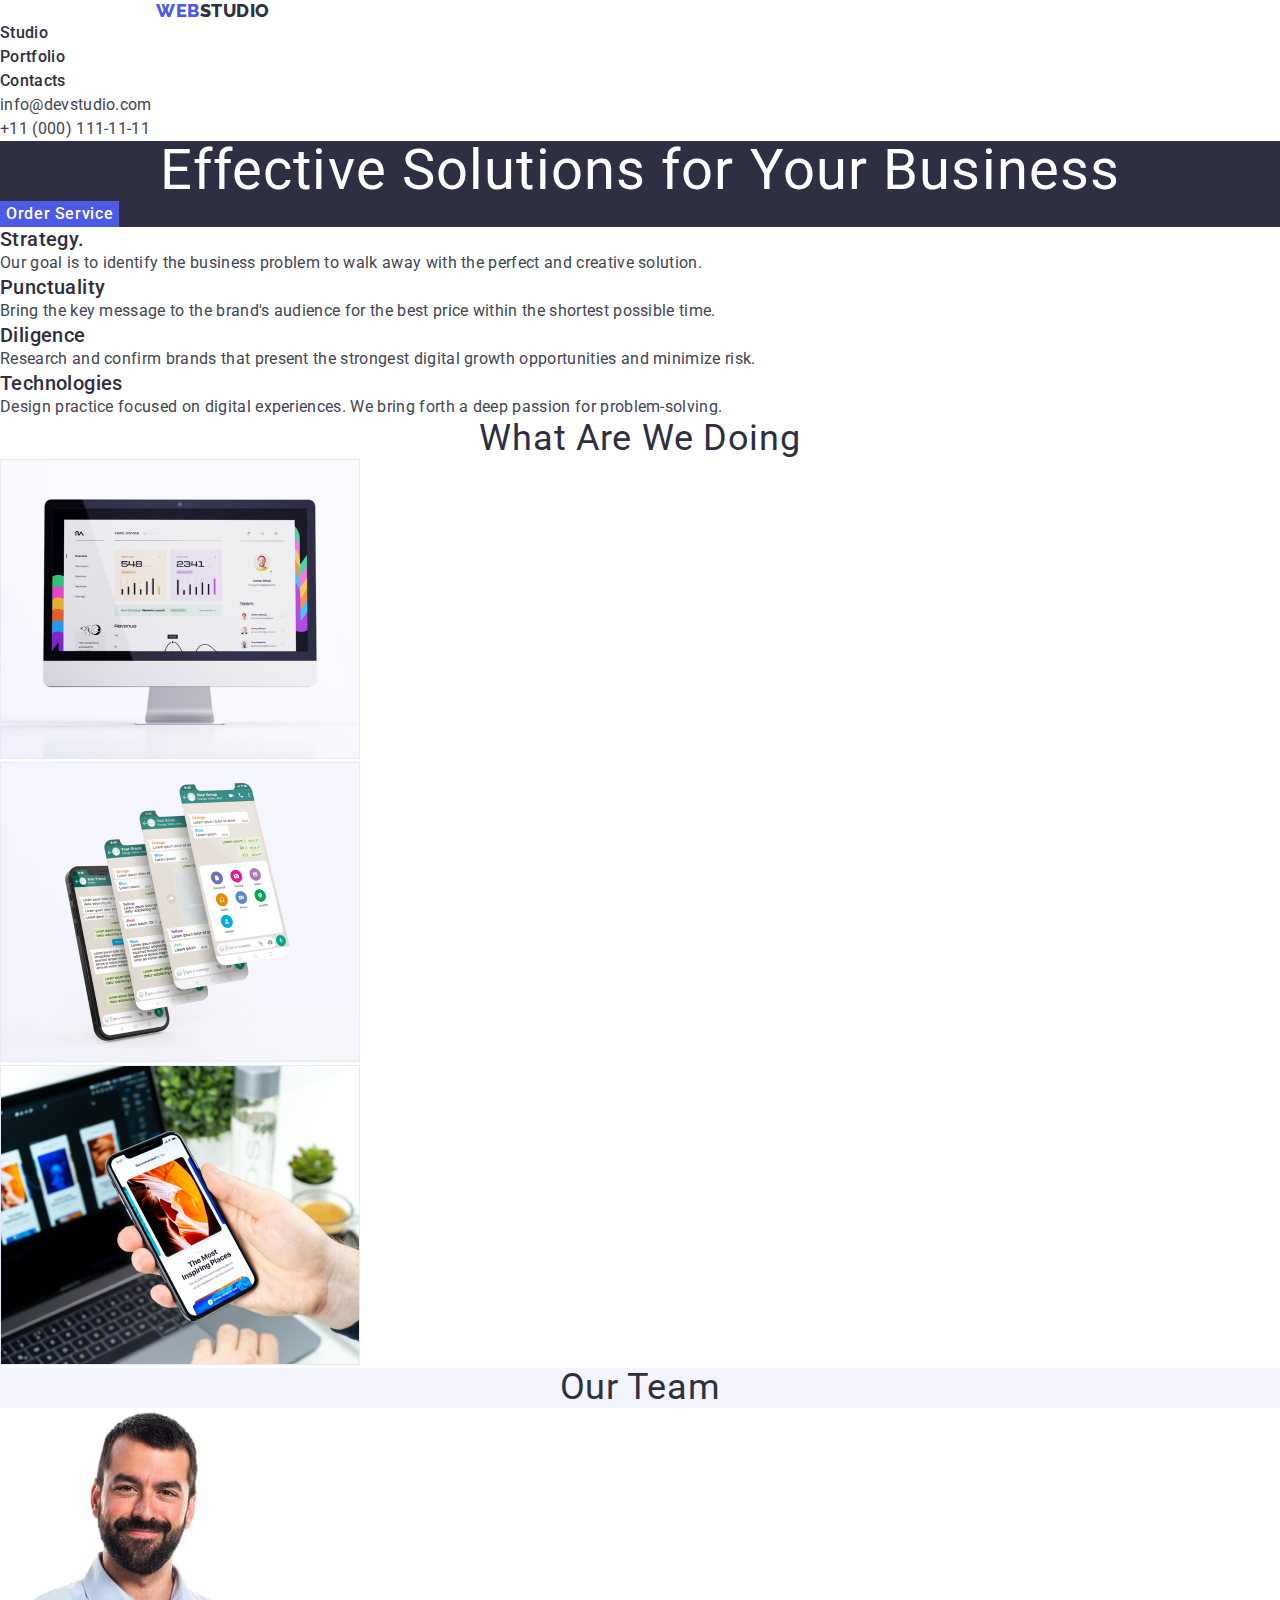
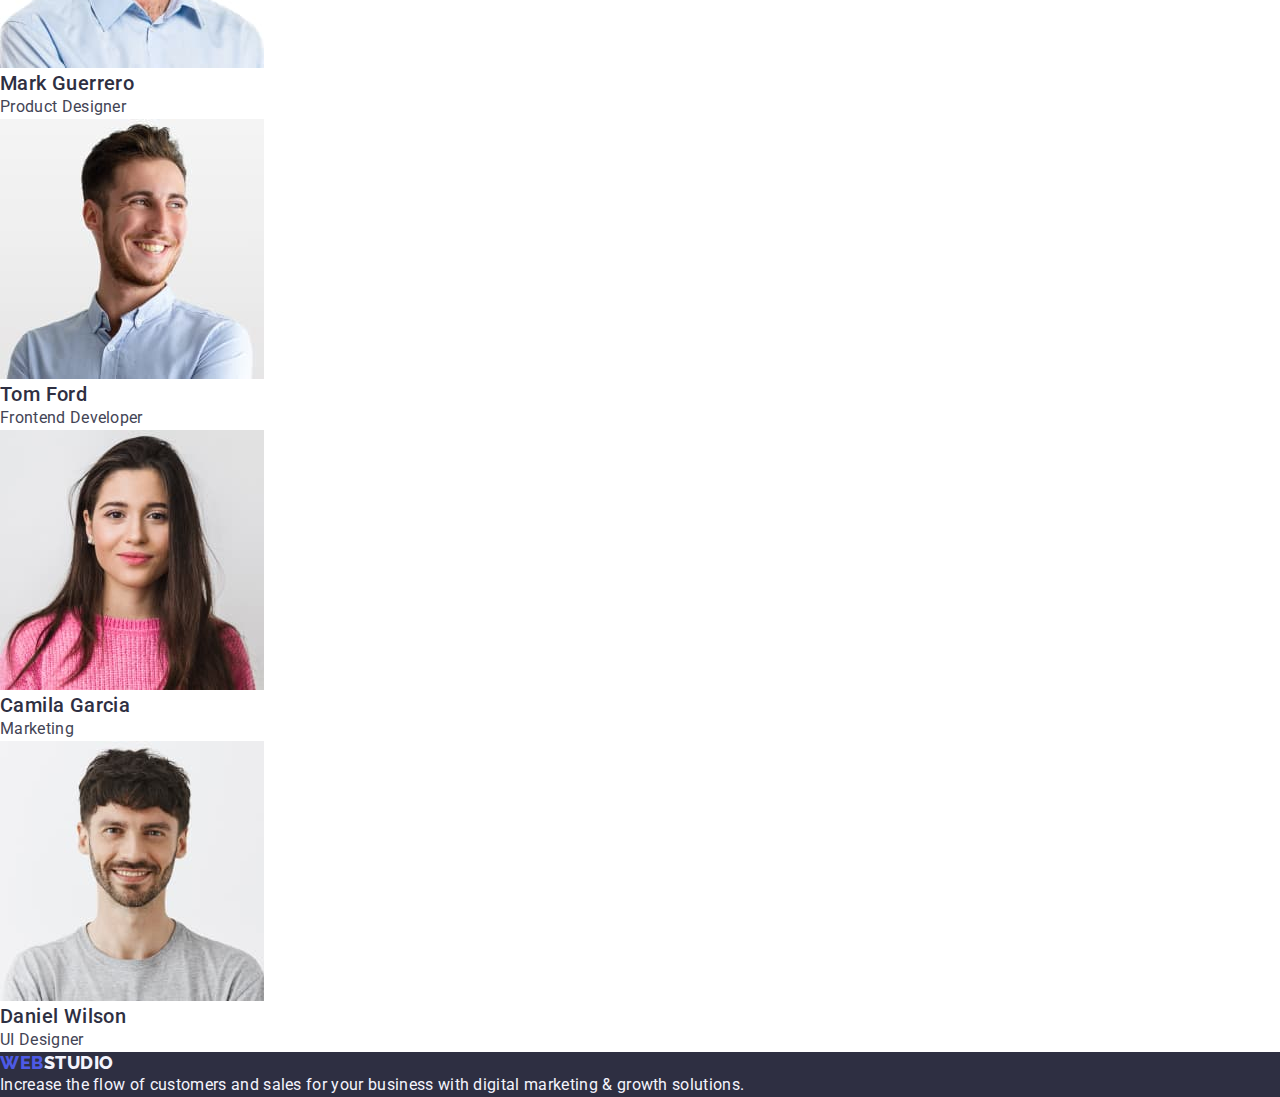
==== index.html @ 5983912a "finish studio" ====
<!DOCTYPE html>
<html lang="en">

<head>
    <meta charset="UTF-8">
    <meta http-equiv="X-UA-Compatible" content="IE=edge">
    <meta name="viewport" content="width=device-width, initial-scale=1.0">
    <link rel="stylesheet" href="./css/reset.css">
    <link rel="stylesheet" type="text/css" href="./css/styles.css" />

    <title>goit-homework-01</title>
    <link rel="preconnect" href="https://fonts.googleapis.com">
    <link rel="preconnect" href="https://fonts.gstatic.com" crossorigin>
    <link
        href="https://fonts.googleapis.com/css2?family=Montserrat:wght@400;700&family=Roboto:wght@400;500;700&display=swap"
        rel="stylesheet">
    <link rel="preconnect" href="https://fonts.googleapis.com">
    <link rel="preconnect" href="https://fonts.gstatic.com" crossorigin>
    <link href="https://fonts.googleapis.com/css2?family=Raleway:wght@800&display=swap" rel="stylesheet">
</head>

<body>
    <header class="header">
        <nav>
            <a class="logo link header__logo" href="./index.html">Web<span class="header_studio_logo">Studio</span></a>
            <ul class="list">
                <li class=""><a class="list_menu link" href="./index.html">Studio</a></li>
                <li class="retreat"><a class="list_menu link" href="./portfolio.html">Portfolio</a></li>
                <li><a class="list_menu link" href="">Contacts</a></li>
            </ul>
        </nav>
        <address class="address">
            <ul class="list">
                <li><a class="address_contact link" href="mailto:info@devstudio.com">info@devstudio.com</a></li>
                <li><a class="address_contact link" href="tel:+110001111111">+11 (000) 111-11-11</a></li>
            </ul>
        </address>
    </header>
    <main class="">
        <!-- section 1  (wrapper)-->
        <section class="wrapper">
            <h1 class="wrapper-content">Effective Solutions for Your Business</h1>
            <button class="wrapper-content-button" type="button">Order Service</button>
        </section>

        <!-- section 2 -->

        <section class="section-two">
            <h2></h2>
            <ul class="list">
                <li class="section-two-content">
                    <h3 class="section-two-title">Strategy.</h3>
                    <p class="section-two-content">Our goal is to identify the business
                        problem to walk away with the perfect and creative solution.</p>
                </li>
            </ul>
            <ul class="list">
                <li class="section-two-content">
                    <h3 class="section-two-title">Punctuality</h3>
                    <p class="">Bring the key message to the brand's audience for the best
                        price
                        within the shortest possible
                        time.
                    </p>
                </li>
            </ul>

            <ul class="list">
                <li class="section-two-content">
                    <h3 class="section-two-title">Diligence</h3>
                    <p class="">Research and confirm brands that present the strongest
                        digital growth
                        opportunities and
                        minimize
                        risk.</p>
                </li>
            </ul>
            <ul class="list">
                <li class="section-two-content">
                    <h3 class="section-two-title ">Technologies</h3>
                    <p class="">Design practice focused on digital experiences. We bring
                        forth a deep
                        passion for
                        problem-solving.
                    </p>
                </li>
            </ul>
        </section>

        <!-- section 3 -->

        <section class="">
            <h2 class="section-three-title">What are we doing</h2>
            <ul class="list">
                <li class=""><img src="./images/main-page-img_1.jpg" alt="Monitor" width="360" height="300" /></li>
                <li class=""><img src="./images/main-page-img_2.jpg" alt="chat" width="360" height="300" /></li>
                <li><img src="./images/main-page-img_3.jpg" alt="telefon" width="360" height="300" /></li>
            </ul>

        </section>

        <!-- section 4 -->

        <section class="section-four">
            <h2 class="section-four-title">Our Team</h2>

            <ul class="list">
                <li class="section-four-box"><img src="./images/main-page-img_4.jpg" alt="Mark Guerrero" width="264"
                        height="260" />
                    <h3 class="section-four-box-title">Mark Guerrero</h3>
                    <p class="section-four-box-content">Product Designer</p>
                </li>
                <li class="section-four-box"><img src="./images/main-page-img_5.jpg" alt="Tom Ford" width="264"
                        height="260" />
                    <h3 class="section-four-box-title">Tom Ford</h3>
                    <p class="section-four-box-content">Frontend Developer</p>
                </li>
                <li class="section-four-box"><img src="./images/main-page-img_6.jpg" alt="Camila Garcia" width="264"
                        height="260" />
                    <h3 class="section-four-box-title">Camila Garcia</h3>
                    <p class="section-four-box-content">Marketing</p>
                </li>
                <li class="section-four-box"><img src="./images/main-page-img_7.jpg" alt="Daniel Wilson" width="264"
                        height="260" />
                    <h3 class="section-four-box-title">Daniel Wilson</h3>
                    <p class="section-four-box-content">UI Designer</p>
                </li>
            </ul>
        </section>
    </main>
    <footer class="footer">
        <a class="logo link" href="./index.html">Web<span class="footer__logo">Studio</span></a>

        <p class="footer-text">Increase the flow of customers and sales for your business with digital marketing &
            growth solutions.</p>

    </footer>
</body>

</html>
---- css/styles.css ----
:root {
    --color-info: #434455;
    --color-main: #2e2f42;
    --buton: #4d5ae5;
}

body {
    margin: 0;
    font-family: "Roboto", sans-serif;
    color: #434455;
    background-color: #FFFFFF;
}

/* ======= Дефолтні стилі ( як описати англійською?)======= */
.link {
    text-decoration: none;
}

.list {
    list-style: none;
}

/* header */


.logo {
    font-family: "Raleway", sans-serif;
    font-weight: 800;
    font-size: 18px;
    line-height: 1.17;
    letter-spacing: 0.03em;
    text-transform: uppercase;
    color: #4D5AE5;
}

.header__logo {
    margin-left: 156px;
}

.header_studio_logo {
    color: #2e2f42;
}

/* ===========nav========== */

.list_menu {
    font-weight: 500;
    font-size: 16px;
    line-height: 1.5;
    letter-spacing: 0.02em;
    color: #2e2f42;
}

.list_menu:hover {
    color: #404bbf;
}

.list_menu:focus {
    color: #404bbf;
}

/* ========address========= */

.address {
    font-style: normal;
}

.address_contact {
    line-height: 1.5;
    letter-spacing: 0.02em;
    color: var(--color-info);
}

.address_contact:hover {
    color: #404bbf;
}

.address_contact:focus {
    color: #404bbf;
}

/* ===========main============ */

/* ========section one (wrapper)=========== */

.wrapper {
    background-color: var(--color-main);
}

.wrapper-content {
    font-size: 56px;
    line-height: 1.07;
    text-align: center;
    letter-spacing: 0.02em;
    color: #ffffff;
}

.wrapper-content-button {
    background-color: #4D5AE5;
    font-family: "Roboto", sans-serif;
    font-weight: 500;
    font-size: 16px;
    line-height: 1.5;
    letter-spacing: 0.04em;
    color: #ffffff;
    cursor: pointer;
}

.wrapper-content-button:hover {
    background-color: #404BBF;
}

.wrapper-content-button:focus {
    background-color: #404BBF;
}

/* =======section two (content)======== */

.section-two-title {
    font-weight: 500;
    font-size: 20px;
    line-height: 1.2;
    letter-spacing: 0.02em;
    color: var(--color-main);

}

.section-two-content {
    font-size: 16px;
    line-height: 1.5;
    letter-spacing: 0.02em;
    color: var(--color-info);
}

/* ========section three (content)======= */

.section-three-title {
    letter-spacing: 0.02em;
    font-size: 36px;
    line-height: 1.11;
    text-align: center;
    text-transform: capitalize;
    color: var(--color-main);
}

/* =========section four (content)======== */

.section-four {
    background-color: #F4F4FD;
}

.section-four-title {
    font-size: 36px;
    line-height: 1.11;
    text-align: center;
    letter-spacing: 0.02em;
    text-transform: capitalize;
    color: var(--color-main);
}

.section-four-box {
    background-color: #FFFFFF;
}

.section-four-box-title {
    font-weight: 500;
    font-size: 20px;
    line-height: 1.2;
    letter-spacing: 0.02em;
    color: var(--color-main);
}

.section-four-box-content {
    line-height: 1.5;
    letter-spacing: 0.02em;
}

/* =========footer=========== */

.footer {
    background-color: var(--color-main);
}

.footer__logo {
    color: #f4f4fd;
}

.footer p {
    line-height: 1.5;
    color: #F4F4FD;
    letter-spacing: 0.02em;
}

/* =========portfolio========== */

.button-portfolio {
    font-family: "Roboto", sans-serif;
    font-weight: 500;
    font-size: 16px;
    line-height: 1.5;
    letter-spacing: 0.04em;
    color: var(--buton);
    background-color: #F4F4FD;
    cursor: pointer;
}

.button-portfolio:hover {
    color: #FFFFFF;
    background-color: #404BBF;
}

.button-portfolio:focus {
    background-color: #404BBF;
    color: #FFFFFF;
}
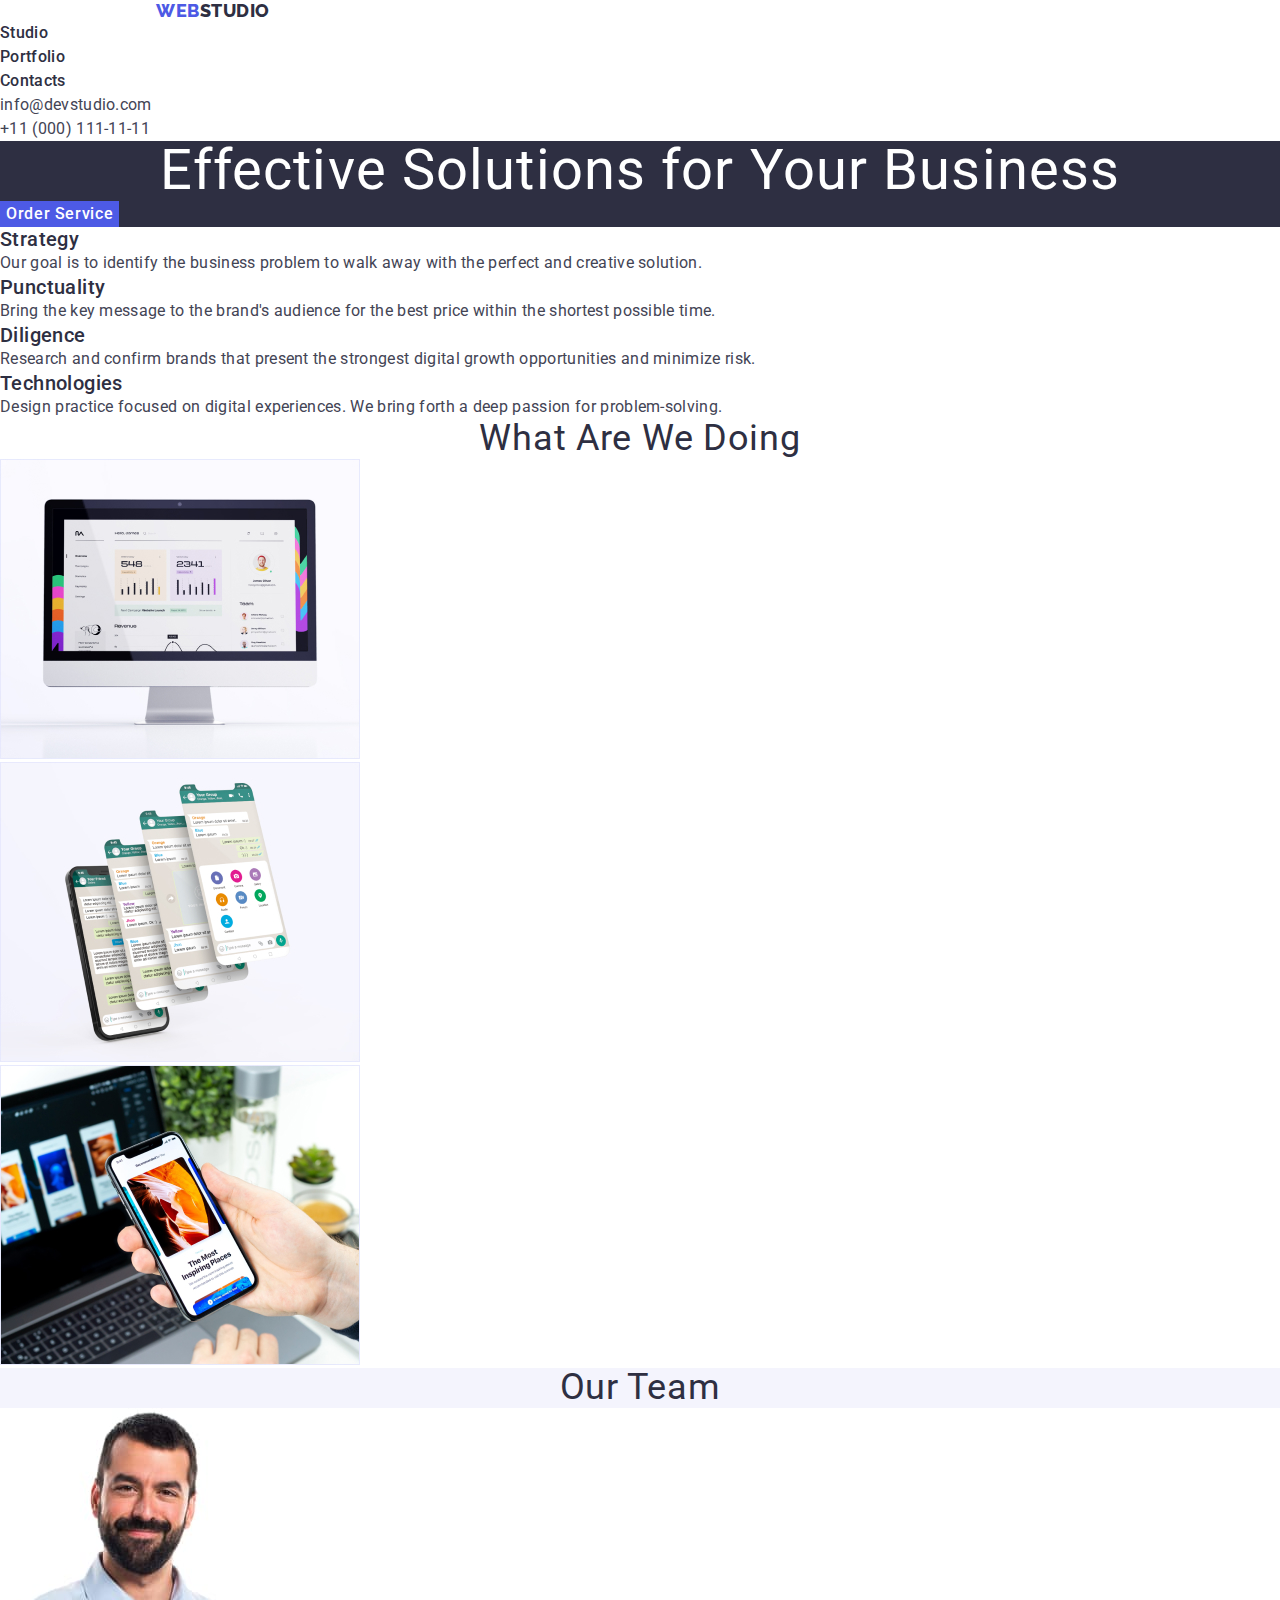
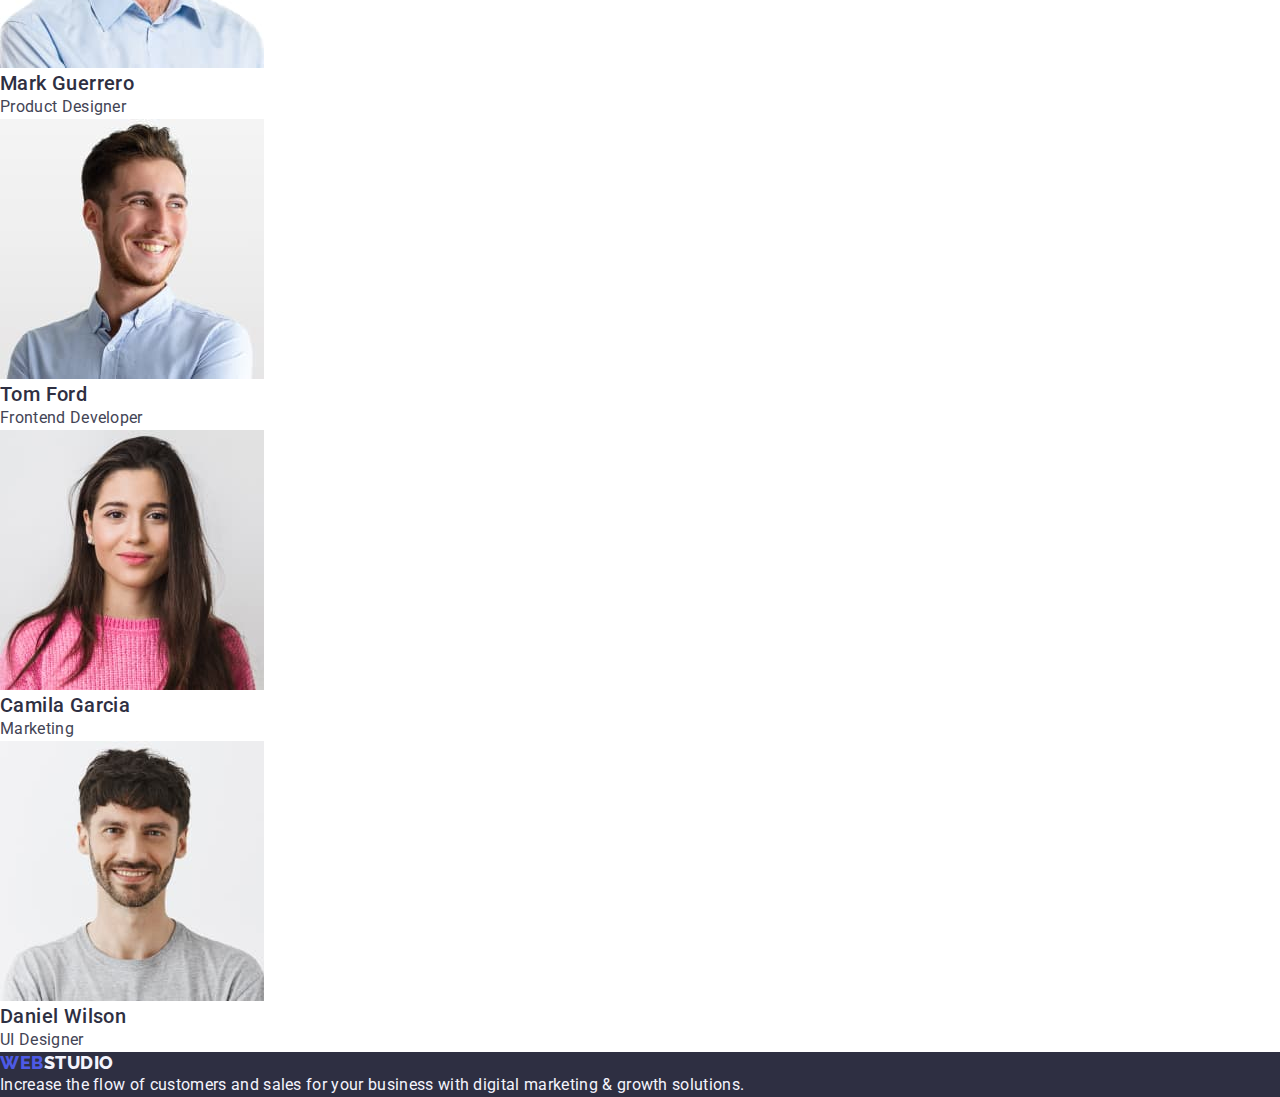
==== commit b6d3145c: "finish" ====
--- a/index.html
+++ b/index.html
@@ -49,7 +49,7 @@
             <h2></h2>
             <ul class="list">
                 <li class="section-two-content">
-                    <h3 class="section-two-title">Strategy.</h3>
+                    <h3 class="section-two-title">Strategy</h3>
                     <p class="section-two-content">Our goal is to identify the business
                         problem to walk away with the perfect and creative solution.</p>
                 </li>
@@ -57,7 +57,7 @@
             <ul class="list">
                 <li class="section-two-content">
                     <h3 class="section-two-title">Punctuality</h3>
-                    <p class="">Bring the key message to the brand's audience for the best
+                    <p class="section-two-content">Bring the key message to the brand's audience for the best
                         price
                         within the shortest possible
                         time.
@@ -68,7 +68,7 @@
             <ul class="list">
                 <li class="section-two-content">
                     <h3 class="section-two-title">Diligence</h3>
-                    <p class="">Research and confirm brands that present the strongest
+                    <p class="section-two-content">Research and confirm brands that present the strongest
                         digital growth
                         opportunities and
                         minimize
@@ -77,8 +77,8 @@
             </ul>
             <ul class="list">
                 <li class="section-two-content">
-                    <h3 class="section-two-title ">Technologies</h3>
-                    <p class="">Design practice focused on digital experiences. We bring
+                    <h3 class="section-two-title">Technologies</h3>
+                    <p class="section-two-content">Design practice focused on digital experiences. We bring
                         forth a deep
                         passion for
                         problem-solving.
--- a/css/styles.css
+++ b/css/styles.css
@@ -192,6 +192,7 @@
 }
 
 /* =========portfolio========== */
+/* =========section content==== */
 
 .button-portfolio {
     font-family: "Roboto", sans-serif;
@@ -212,4 +213,19 @@
 .button-portfolio:focus {
     background-color: #404BBF;
     color: #FFFFFF;
+}
+
+.portfolio-title {
+    font-weight: 500;
+    font-size: 20px;
+    line-height: 1.2;
+    letter-spacing: 0.02em;
+    color: var(--color-main);
+}
+
+.portfolio-content {
+    font-weight: 400;
+    font-size: 16px;
+    letter-spacing: 0.02em;
+    line-height: 1.5;
 }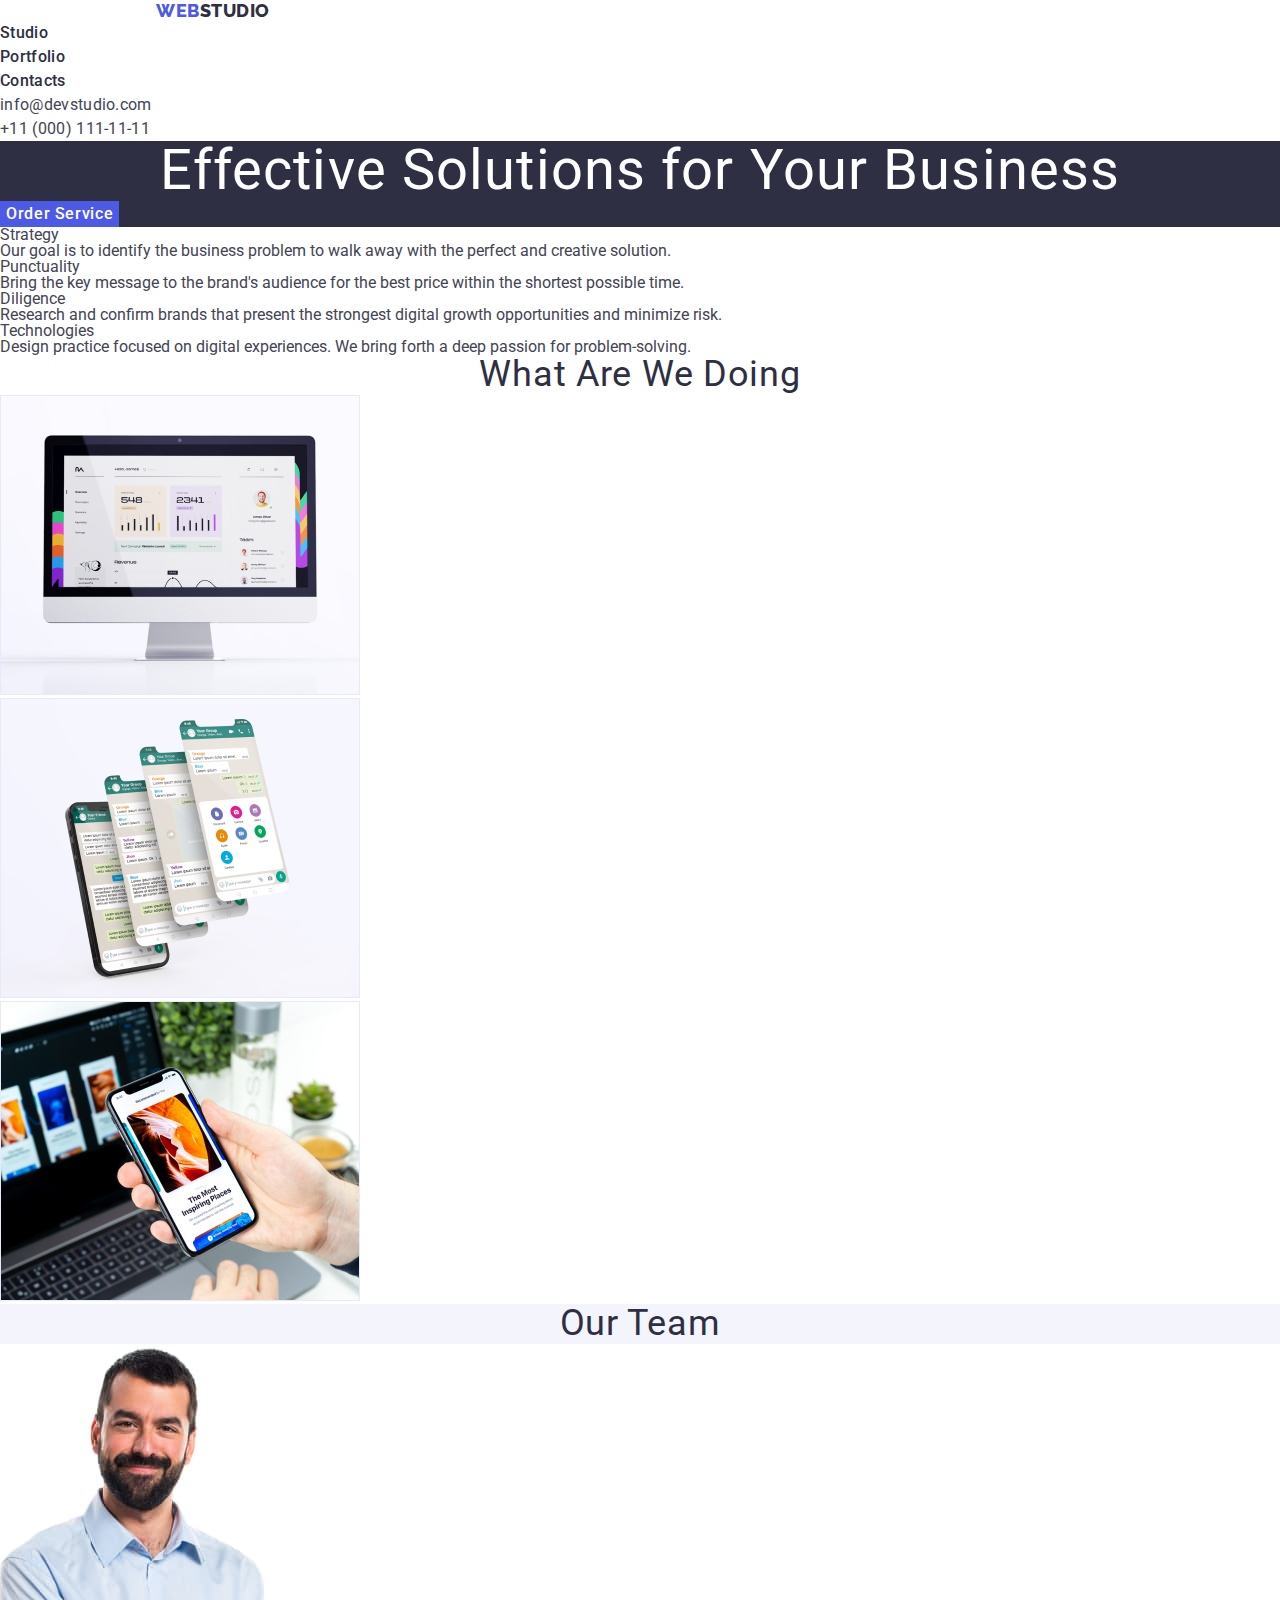
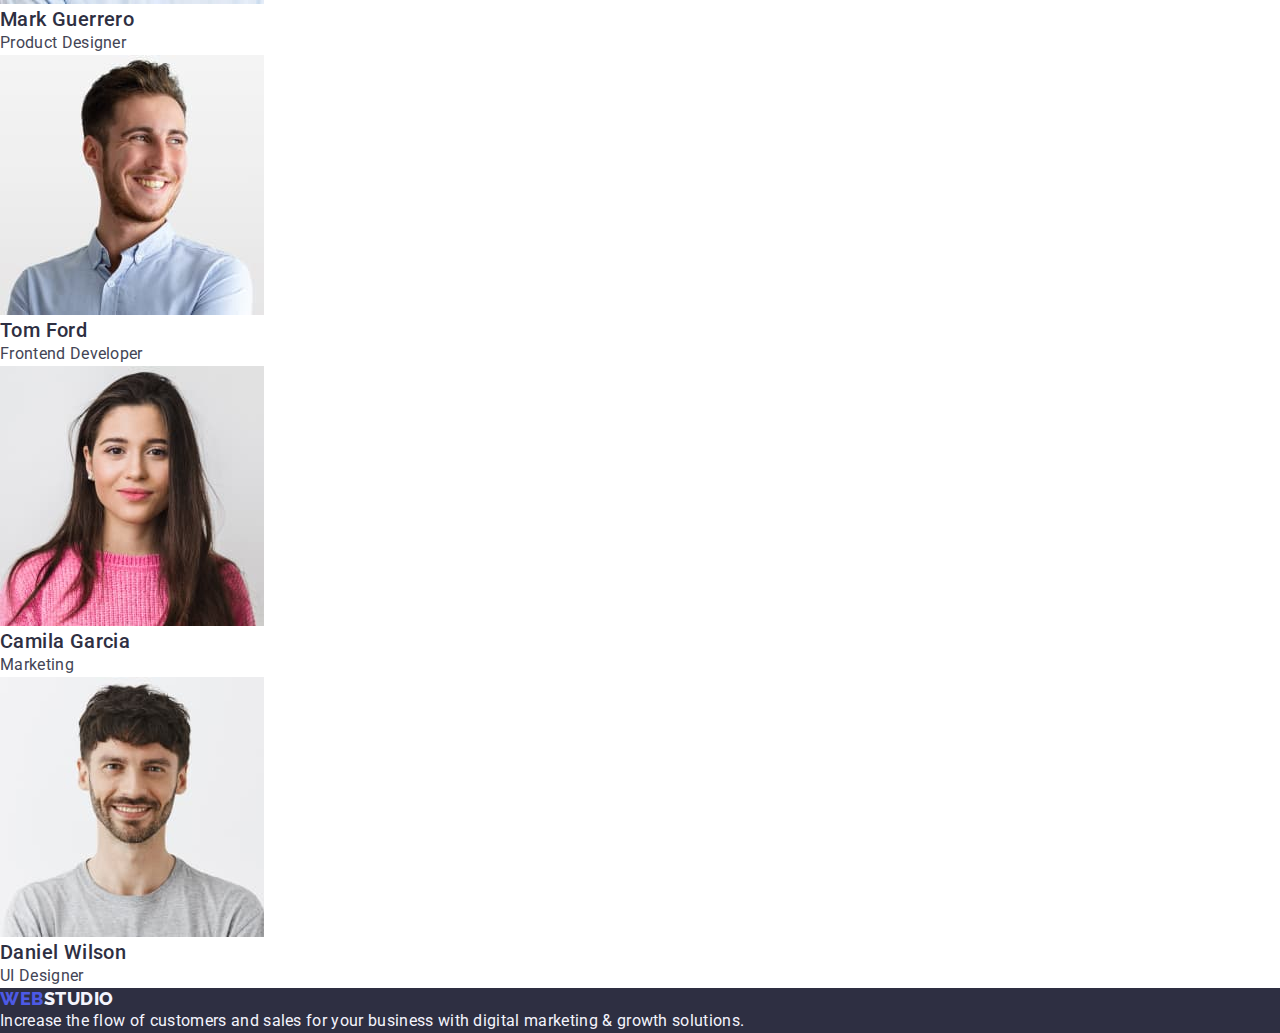
==== commit 3a16a661: "up" ====
--- a/index.html
+++ b/index.html
@@ -45,17 +45,17 @@
 
         <!-- section 2 -->
 
-        <section class="section-two">
+        <section class="">
             <h2></h2>
             <ul class="list">
-                <li class="section-two-content">
+                <li class="">
                     <h3 class="section-two-title">Strategy</h3>
                     <p class="section-two-content">Our goal is to identify the business
                         problem to walk away with the perfect and creative solution.</p>
                 </li>
             </ul>
             <ul class="list">
-                <li class="section-two-content">
+                <li class="">
                     <h3 class="section-two-title">Punctuality</h3>
                     <p class="section-two-content">Bring the key message to the brand's audience for the best
                         price
@@ -64,9 +64,8 @@
                     </p>
                 </li>
             </ul>
-
             <ul class="list">
-                <li class="section-two-content">
+                <li class="">
                     <h3 class="section-two-title">Diligence</h3>
                     <p class="section-two-content">Research and confirm brands that present the strongest
                         digital growth
@@ -76,7 +75,7 @@
                 </li>
             </ul>
             <ul class="list">
-                <li class="section-two-content">
+                <li class="">
                     <h3 class="section-two-title">Technologies</h3>
                     <p class="section-two-content">Design practice focused on digital experiences. We bring
                         forth a deep
--- a/css/styles.css
+++ b/css/styles.css
@@ -116,7 +116,7 @@
 
 /* =======section two (content)======== */
 
-.section-two-title {
+.section-two-title h3 {
     font-weight: 500;
     font-size: 20px;
     line-height: 1.2;
@@ -125,7 +125,7 @@
 
 }
 
-.section-two-content {
+.section-two-content p {
     font-size: 16px;
     line-height: 1.5;
     letter-spacing: 0.02em;
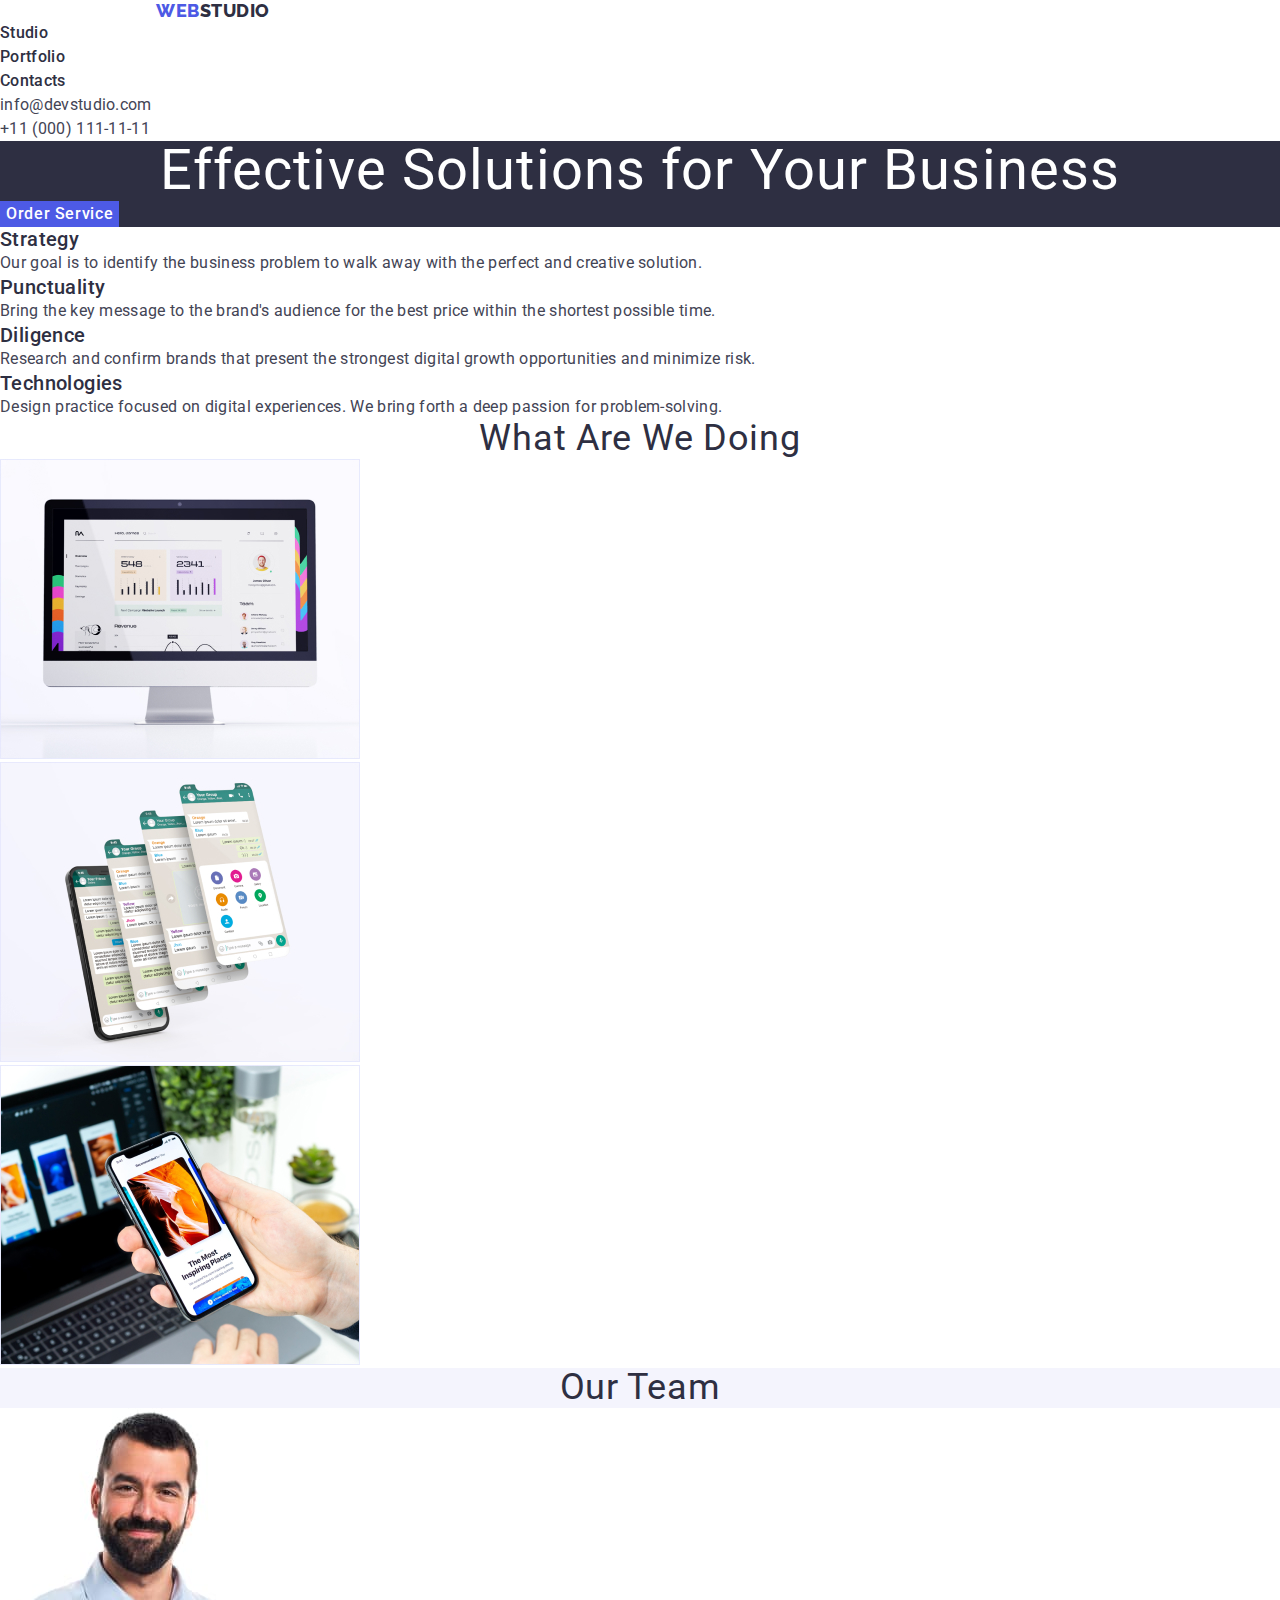
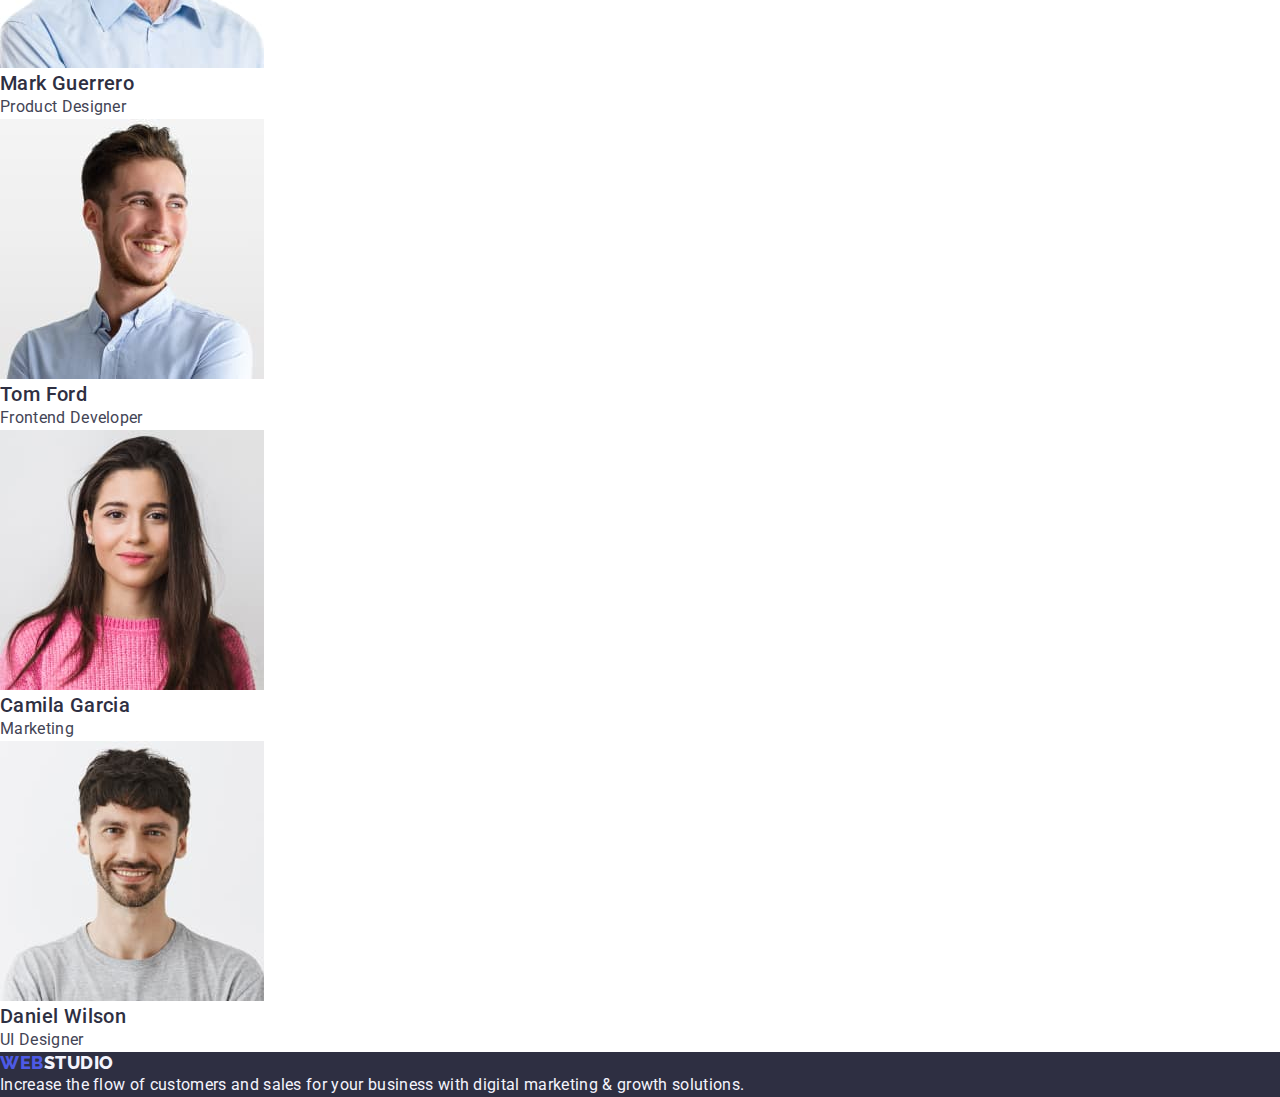
==== commit 2abe37f1: "finish index" ====
--- a/index.html
+++ b/index.html
@@ -53,8 +53,6 @@
                     <p class="section-two-content">Our goal is to identify the business
                         problem to walk away with the perfect and creative solution.</p>
                 </li>
-            </ul>
-            <ul class="list">
                 <li class="">
                     <h3 class="section-two-title">Punctuality</h3>
                     <p class="section-two-content">Bring the key message to the brand's audience for the best
@@ -63,8 +61,6 @@
                         time.
                     </p>
                 </li>
-            </ul>
-            <ul class="list">
                 <li class="">
                     <h3 class="section-two-title">Diligence</h3>
                     <p class="section-two-content">Research and confirm brands that present the strongest
@@ -73,8 +69,6 @@
                         minimize
                         risk.</p>
                 </li>
-            </ul>
-            <ul class="list">
                 <li class="">
                     <h3 class="section-two-title">Technologies</h3>
                     <p class="section-two-content">Design practice focused on digital experiences. We bring
--- a/css/styles.css
+++ b/css/styles.css
@@ -116,7 +116,7 @@
 
 /* =======section two (content)======== */
 
-.section-two-title h3 {
+.section-two-title {
     font-weight: 500;
     font-size: 20px;
     line-height: 1.2;
@@ -125,7 +125,7 @@
 
 }
 
-.section-two-content p {
+.section-two-content {
     font-size: 16px;
     line-height: 1.5;
     letter-spacing: 0.02em;
